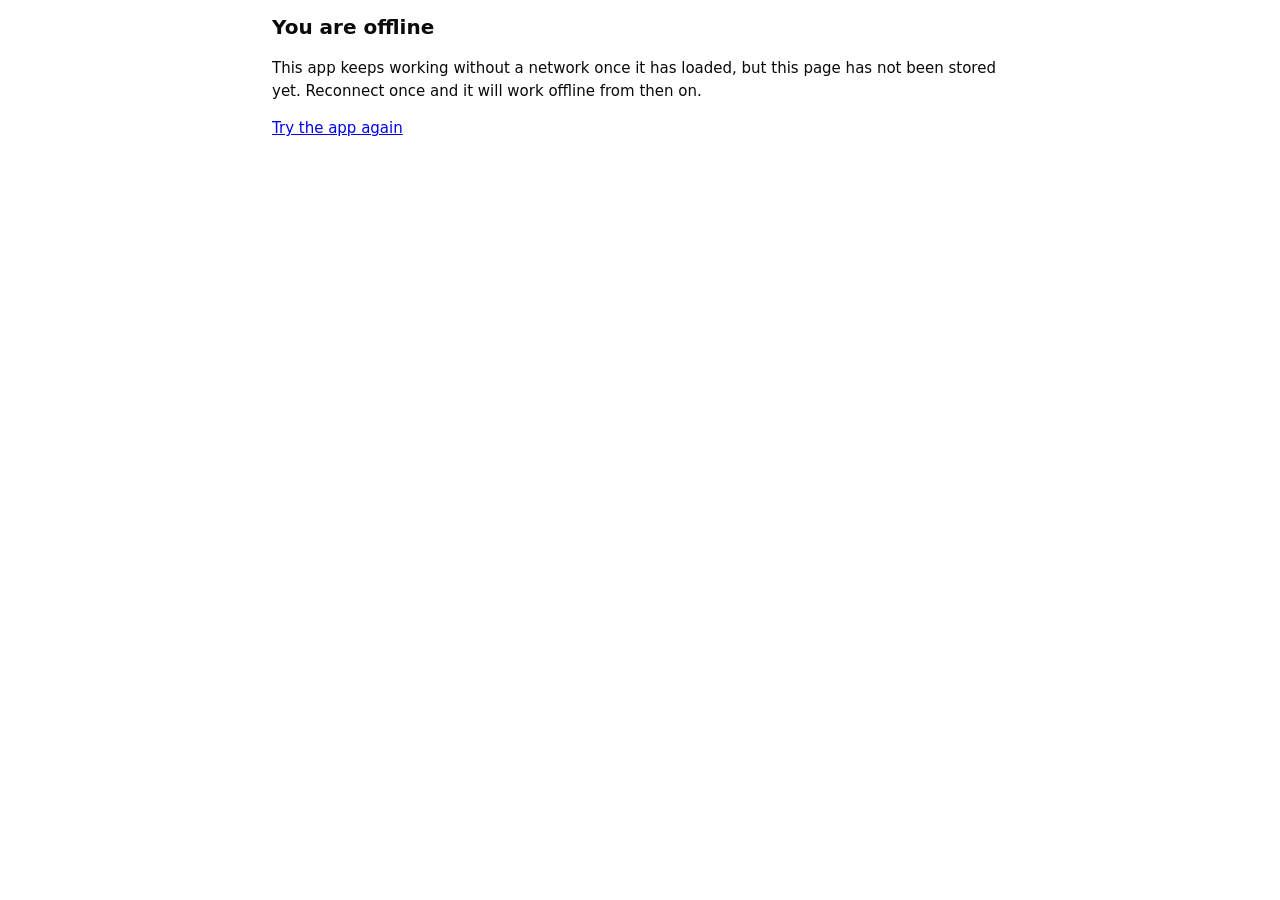
==== offline.html @ e9009e3a "Release 0.1.4: harden offline cache and align with Seclusa template. App-specific SW cache, real net" ====
<!DOCTYPE html>
<html lang="en" data-theme="light">
<head>
  <meta charset="utf-8">
  <meta name="viewport" content="width=device-width, initial-scale=1, viewport-fit=cover">
  <title>Offline — Seclusa BP</title>
  <meta name="referrer" content="no-referrer">
  <meta http-equiv="Content-Security-Policy" content="default-src 'self'; script-src 'self'; style-src 'self'; img-src 'self' data:; font-src 'self'; connect-src 'none'; media-src 'self'; object-src 'none'; base-uri 'none'; form-action 'none'; frame-src 'none'; child-src 'none'; manifest-src 'self'; worker-src 'self'; upgrade-insecure-requests">
  <link rel="stylesheet" href="static/css/seclusa-base.css" integrity="sha256-GuBaRgTsNM/4I+mUaYuBPRKJNxoxX4dScqXbRGM8zRs=" crossorigin="anonymous">
  <link rel="stylesheet" href="static/css/app.css" integrity="sha256-v8FvtSHXLOQMLUQI2hBL4c8VynJFoXSRy6rS/ajacTA=" crossorigin="anonymous">
</head>
<body>
  <main class="wrap">
    <h1>You are offline</h1>
    <p>
      This app keeps working without a network once it has loaded, but this page has
      not been stored yet. Reconnect once and it will work offline from then on.
    </p>
    <p><a href="./">Try the app again</a></p>
  </main>
</body>
</html>
---- static/css/seclusa-base.css ----
/*
 * Seclusa base theme — the shared palette for every Seclusa app.
 *
 * CANONICAL COPY. Edit this file, then run:
 *
 *     python3 scripts/sync_theme.py
 *
 * which copies it into each app that has opted in. A test fails if any app's
 * copy has drifted from this one, so there is exactly one place to change.
 *
 * Why a copy and not a shared link: every app here is a standalone PWA. It has
 * to work offline, be hosted from its own folder, and open from a file:// path
 * in development. A stylesheet that reached across folders into a parent
 * directory would break all three. So the tokens travel with the app.
 *
 * The palette is black and white on purpose. These apps are sold on what they
 * do not do with your data, and colour is not something that earns its place
 * here. There is no brand colour: the accent is simply the opposite of the
 * background, white on black and black on white.
 *
 * Two things keep colour, because colour there carries meaning and removing it
 * would remove information rather than decoration:
 *   - status (--danger, --warn, --ok): an overdue reminder has to look overdue
 *   - the calendar's event types, which the user can set themselves

 */

:root {
  color-scheme: light;

  /* Surfaces. Near-black rather than pure black so an edge against pure black
     is still visible on an OLED panel. */
  --bg: #ffffff;
  --surface: #ffffff;
  --surface-2: #f2f2f2;
  --surface-3: #e6e6e6;

  /* Text. */
  --text: #0a0a0a;
  --text-dim: #5a5a5a;
  --text-faint: #8a8a8a;

  /* Lines. */
  --border: #d4d4d4;
  --border-strong: #a8a8a8;

  /* Ruled lines on a sheet of paper. Derived rather than repeated per theme,
     so it darkens and lightens with everything else. */
  --rule: color-mix(in srgb, var(--text) 9%, transparent);

  /* The accent is the opposite of the background: it marks the current
     selection and the primary action, nothing else. */
  --accent: #0a0a0a;
  --accent-hover: #000000;
  --accent-text: #ffffff;
  --accent-tint: rgba(10, 10, 10, 0.08);
  --accent-glow: rgba(10, 10, 10, 0.28);

  /* The one warm note. Deliberately weak: this tints and glows, it does not
     fill. Anything solid should use --accent. */
  --warm: #c45e12;
  --warm-strong: #9a4a0c;
  --warm-tint: rgba(196, 94, 18, 0.09);
  --warm-edge: rgba(196, 94, 18, 0.4);
  --warm-glow: rgba(196, 94, 18, 0.32);

  /* Status. Kept because they carry meaning, not decoration. */
  --danger: #a1160d;
  --warn: #6b4b00;
  --ok: #1c6b3c;

  --shadow: 0 1px 3px rgba(0, 0, 0, 0.13), 0 1px 2px rgba(0, 0, 0, 0.09);
  --radius: 10px;
}

@media (prefers-color-scheme: dark) {
  :root {
    color-scheme: dark;

    --bg: #0a0a0a;
    --surface: #111111;
    --surface-2: #1c1c1c;
    --surface-3: #262626;

    --text: #f5f5f5;
    --text-dim: #a3a3a3;
    --text-faint: #737373;

    --border: #2e2e2e;
    --border-strong: #454545;

    --accent: #ffffff;
    --accent-hover: #ffffff;
    --accent-text: #0a0a0a;
    --accent-tint: rgba(255, 255, 255, 0.14);
    --accent-glow: rgba(255, 255, 255, 0.4);

    --warm: #e08a3c;
    --warm-strong: #f0a35f;
    --warm-tint: rgba(224, 138, 60, 0.12);
    --warm-edge: rgba(224, 138, 60, 0.45);
    --warm-glow: rgba(224, 138, 60, 0.4);

    --danger: #f2857c;
    --warn: #e0b25a;
    --ok: #6cc48f;

    --shadow: 0 1px 3px rgba(0, 0, 0, 0.5);
  }
}

/* When an app sets an explicit theme (the calendar pane does, via
   data-theme), that wins over the system preference. The tokens are declared
   once and re-pointed, rather than duplicated per attribute. */
[data-theme="light"] {
  color-scheme: light;
  --bg: #ffffff;
  --surface: #ffffff;
  --surface-2: #f2f2f2;
  --surface-3: #e6e6e6;
  --text: #0a0a0a;
  --text-dim: #5a5a5a;
  --text-faint: #8a8a8a;
  --border: #d4d4d4;
  --border-strong: #a8a8a8;
  --accent: #0a0a0a;
  --accent-hover: #000000;
  --accent-text: #ffffff;
  --accent-tint: rgba(10, 10, 10, 0.08);
  --accent-glow: rgba(10, 10, 10, 0.28);
  --warm: #c45e12;
  --warm-strong: #9a4a0c;
  --warm-tint: rgba(196, 94, 18, 0.09);
  --warm-edge: rgba(196, 94, 18, 0.4);
  --warm-glow: rgba(196, 94, 18, 0.32);
  --danger: #a1160d;
  --warn: #6b4b00;
  --ok: #1c6b3c;
}

[data-theme="dark"] {
  color-scheme: dark;
  --bg: #0a0a0a;
  --surface: #111111;
  --surface-2: #1c1c1c;
  --surface-3: #262626;
  --text: #f5f5f5;
  --text-dim: #a3a3a3;
  --text-faint: #737373;
  --border: #2e2e2e;
  --border-strong: #454545;
  --accent: #ffffff;
  --accent-hover: #ffffff;
  --accent-text: #0a0a0a;
  --accent-tint: rgba(255, 255, 255, 0.14);
  --accent-glow: rgba(255, 255, 255, 0.4);
  --warm: #e08a3c;
  --warm-strong: #f0a35f;
  --warm-tint: rgba(224, 138, 60, 0.12);
  --warm-edge: rgba(224, 138, 60, 0.45);
  --warm-glow: rgba(224, 138, 60, 0.4);
  --danger: #f2857c;
  --warn: #e0b25a;
  --ok: #6cc48f;
}
---- static/css/app.css ----
/*
 * Seclusa app — app styles.
 *
 * The palette lives in seclusa-base.css (linked ahead of this file). Everything
 * here is layout and the few components the app needs on top of it.
 *
 * No colour of our own. The base theme is black and white on purpose, and the
 * only accents used here are the status colours it already defines, because
 * they carry meaning (a destructive action, a warning, a confirmation) and
 * removing them would remove information rather than decoration.
 */

* { box-sizing: border-box; }
[hidden] { display: none !important; }

html, body { height: 100%; }

body {
  margin: 0;
  background: var(--bg);
  color: var(--text);
  font: 15px/1.5 system-ui, -apple-system, "Segoe UI", Roboto, sans-serif;
  -webkit-font-smoothing: antialiased;
  overscroll-behavior-y: none;
}

button { font: inherit; color: inherit; background: none; border: none; cursor: pointer; }
input, select, textarea { font: inherit; color: inherit; }
:focus-visible { outline: 2px solid var(--text); outline-offset: 2px; }

/* ---------------------------------------------------------------- top bar */

.topbar {
  position: sticky;
  top: 0;
  z-index: 20;
  background: var(--surface);
  border-bottom: 1px solid var(--border);
  padding-top: env(safe-area-inset-top);
}

.topbar-row {
  display: flex;
  align-items: center;
  gap: 8px;
  min-height: 56px;
  padding: max(10px, env(safe-area-inset-top)) 12px 10px;
  max-width: 760px;
  margin: 0 auto;
}

.brand {
  flex: 1;
  min-width: 0;
  margin: 0;
  font-size: 17px;
  font-weight: 600;
  text-align: center;
  overflow: hidden;
  text-overflow: ellipsis;
  white-space: nowrap;
}

button.accentpill {
  flex: none;
  height: 34px;
  min-width: 52px;
  padding: 0 14px;
  border-radius: 999px;
  background: var(--accent);
  color: var(--accent-text);
  font-size: 12px;
  font-weight: 600;
  white-space: nowrap;
}
button.accentpill:hover { filter: brightness(1.08); }
button.accentpill:active { transform: scale(.96); }

/* ------------------------------------------------------------------ page */

.wrap {
  max-width: 760px;
  margin: 0 auto;
  padding: 12px 12px calc(32px + env(safe-area-inset-bottom));
}

.wrap > h1 { margin: 0 0 8px; font-size: 20px; }

.status {
  min-height: 0;
  margin: 0 0 10px;
  font-size: 13px;
  color: var(--text-dim);
}
.status:not(:empty) {
  padding: 9px 12px;
  border: 1px solid var(--border);
  border-radius: var(--radius);
  background: var(--surface-2);
}
.status.warn { color: var(--warn); border-color: color-mix(in srgb, var(--warn) 40%, var(--border)); }
.status.bad { color: var(--danger); border-color: color-mix(in srgb, var(--danger) 40%, var(--border)); }

/* ---------------------------------------------------------------- buttons */

.btn {
  display: inline-flex;
  align-items: center;
  justify-content: center;
  gap: 8px;
  min-height: 40px;
  padding: 0 16px;
  border: 1px solid var(--border-strong);
  border-radius: var(--radius);
  background: var(--surface);
  font-weight: 600;
  font-size: 14px;
}
.btn:hover { background: var(--surface-2); }
.btn:active { transform: scale(.98); }
.btn.primary { background: var(--accent); color: var(--accent-text); border-color: var(--accent); }
.btn.primary:hover { filter: brightness(1.08); }
.btn.danger { color: var(--danger); border-color: color-mix(in srgb, var(--danger) 45%, var(--border)); }
.btn.danger:hover { background: color-mix(in srgb, var(--danger) 10%, var(--surface)); }
.btn.wide { width: 100%; }
.btn:disabled { opacity: .5; cursor: default; }

.buttonrow { display: flex; flex-wrap: wrap; gap: 8px; }
.buttonrow.center { justify-content: center; }

/* Small spacing helpers. They exist as classes rather than as style
   attributes because the content security policy has no unsafe-inline: a
   style attribute in the markup is blocked, and silently so. */
.mt10 { margin-top: 10px; }
.mt12 { margin-top: 12px; }
.mt14 { margin-top: 14px; }
.mt18 { margin-top: 18px; }
.nomargin { margin: 0; }
.muted { font-weight: 400; }

/* ------------------------------------------------------------------ toast */

.toast {
  position: fixed;
  left: 50%;
  bottom: calc(20px + env(safe-area-inset-bottom));
  transform: translateX(-50%);
  z-index: 60;
  max-width: calc(100vw - 32px);
  padding: 10px 16px;
  border-radius: 999px;
  background: var(--accent);
  color: var(--accent-text);
  font-size: 13.5px;
  font-weight: 600;
  box-shadow: var(--shadow);
}

@media (prefers-reduced-motion: no-preference) {
  .toast { animation: rise .18s ease-out; }
  @keyframes rise { from { opacity: 0; transform: translate(-50%, 8px); } }
}

/* ------------------------------------------------------------------ cards */
.card {
  border: 1px solid var(--border);
  border-radius: var(--radius);
  background: var(--surface);
  padding: 14px;
}
.card-title {
  margin: 0 0 10px;
  font-size: 16px;
  font-weight: 600;
}
.fieldrow { display: flex; flex-wrap: wrap; gap: 10px; }
.field { display: flex; flex-direction: column; gap: 4px; flex: 1 1 120px; min-width: 0; }
.field-label { font-size: 12px; color: var(--text-dim); font-weight: 600; }
.field input {
  width: 100%;
  min-height: 40px;
  padding: 0 10px;
  border: 1px solid var(--border-strong);
  border-radius: var(--radius);
  background: var(--surface-2);
}
.field input:focus { outline: 2px solid var(--text); outline-offset: 1px; }

/* ---------------------------------------------------------------- average */
.average { display: flex; flex-direction: column; gap: 6px; }
.avg-row { display: flex; align-items: baseline; gap: 10px; flex-wrap: wrap; }
.avg-label { flex: 0 0 90px; font-size: 13px; color: var(--text-dim); font-weight: 600; }
.avg-value { font-size: 18px; font-weight: 600; }
.avg-sub { font-size: 12px; color: var(--text-faint); margin-left: auto; }
.avg-foot { margin-top: 4px; font-size: 12px; color: var(--text-faint); }

/* ----------------------------------------------------------------- list */
.reading-list { list-style: none; margin: 0; padding: 0; display: flex; flex-direction: column; gap: 8px; }
.reading {
  position: relative;
  border: 1px solid var(--border);
  border-radius: var(--radius);
  background: var(--surface-2);
  padding: 10px 44px 10px 12px;
}
.reading-main { display: flex; align-items: baseline; gap: 8px; }
.reading-values { font-size: 18px; font-weight: 600; }
.reading-pulse { font-size: 13px; color: var(--text-dim); }
.reading-meta { font-size: 12px; color: var(--text-faint); margin-top: 2px; }
.reading-note { font-size: 13px; color: var(--text-dim); margin-top: 2px; }
.reading-delete {
  position: absolute;
  top: 8px;
  right: 8px;
  width: 28px;
  height: 28px;
  border-radius: 999px;
  border: 1px solid var(--border-strong);
  background: var(--surface);
  font-size: 16px;
  line-height: 1;
  color: var(--text-dim);
}
.reading-delete:hover { color: var(--danger); border-color: color-mix(in srgb, var(--danger) 45%, var(--border)); }
.empty { color: var(--text-faint); font-size: 13px; margin: 8px 0 0; }
.version { text-align: center; font-size: 12px; color: var(--text-faint); margin-top: 18px; }

/* ---------------------------------------------------------------- footer */
.footer {
  margin-top: 24px;
  padding-top: 12px;
  border-top: 1px solid var(--border);
  text-align: center;
  font-size: 12px;
  color: var(--text-faint);
}
.footer a { color: var(--text); text-decoration: underline; }
.footer p { margin: 4px 0; }
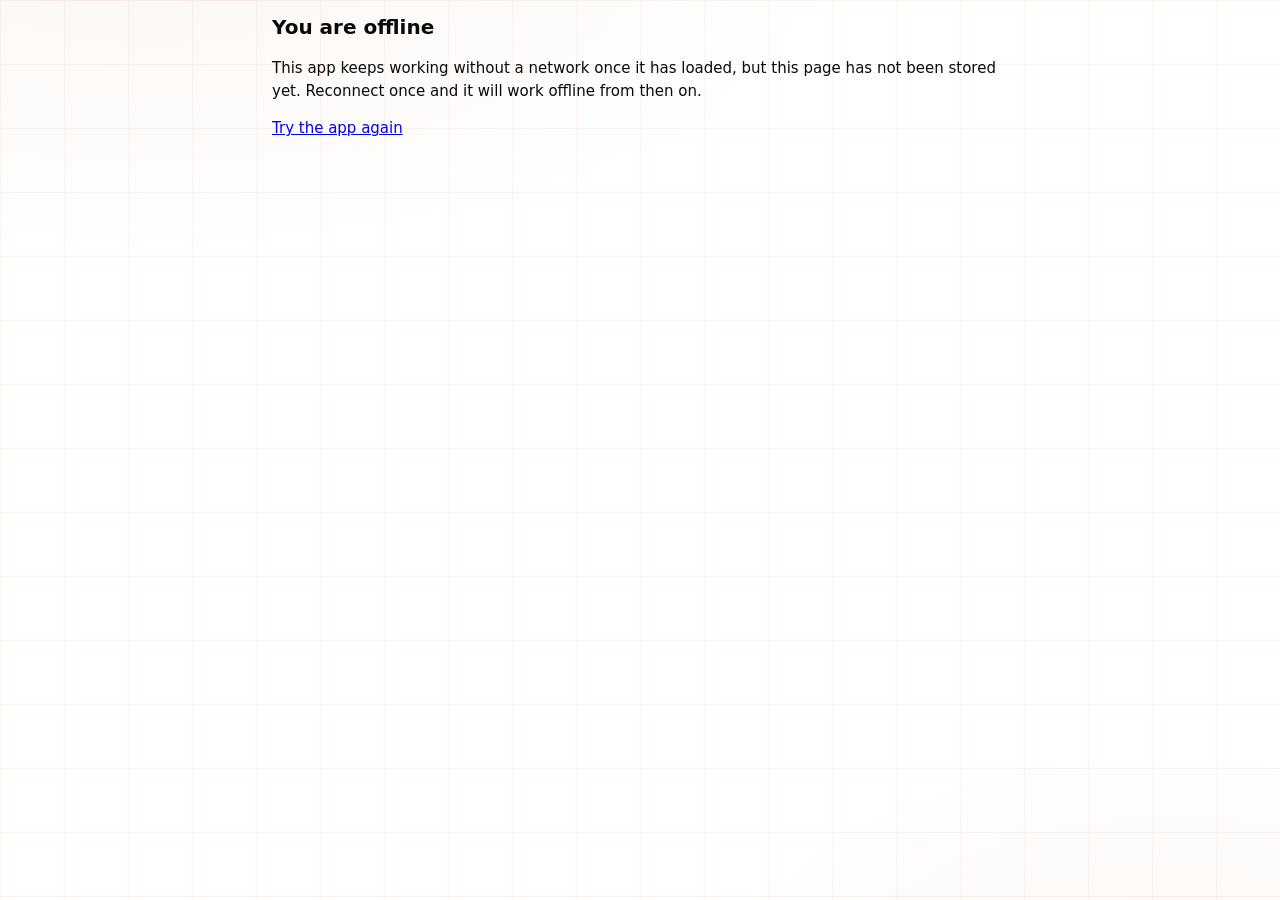
==== commit f9c09be0: "Release 0.1.10: Theme/Backup footer, faded lines, GitHub About. Footer Theme · Backup · About sheets" ====
--- a/offline.html
+++ b/offline.html
@@ -5,9 +5,9 @@
   <meta name="viewport" content="width=device-width, initial-scale=1, viewport-fit=cover">
   <title>Offline — Seclusa BP</title>
   <meta name="referrer" content="no-referrer">
-  <meta http-equiv="Content-Security-Policy" content="default-src 'self'; script-src 'self'; style-src 'self'; img-src 'self' data:; font-src 'self'; connect-src 'none'; media-src 'self'; object-src 'none'; base-uri 'none'; form-action 'none'; frame-src 'none'; child-src 'none'; manifest-src 'self'; worker-src 'self'; upgrade-insecure-requests">
-  <link rel="stylesheet" href="static/css/seclusa-base.css" integrity="sha256-GuBaRgTsNM/4I+mUaYuBPRKJNxoxX4dScqXbRGM8zRs=" crossorigin="anonymous">
-  <link rel="stylesheet" href="static/css/app.css" integrity="sha256-v8FvtSHXLOQMLUQI2hBL4c8VynJFoXSRy6rS/ajacTA=" crossorigin="anonymous">
+  <meta http-equiv="Content-Security-Policy" content="default-src 'none'; script-src 'self'; style-src 'self'; img-src 'self' data:; font-src 'self'; connect-src 'none'; media-src 'self'; object-src 'none'; base-uri 'none'; form-action 'none'; frame-src 'none'; child-src 'none'; manifest-src 'self'; worker-src 'self'; upgrade-insecure-requests">
+  <link rel="stylesheet" href="static/css/seclusa-base.css?v=0.1.10" integrity="sha256-f+E+oQnmDcG/dNMIMXyHIzyiKG6uhYDjCI4kO2n7gSs=" crossorigin="anonymous">
+  <link rel="stylesheet" href="static/css/app.css?v=0.1.10" integrity="sha256-pxfrWKBzryE12z4xAlJmYxwIuodP0nKJq7gG6UoMsK4=" crossorigin="anonymous">
 </head>
 <body>
   <main class="wrap">
--- a/static/css/seclusa-base.css
+++ b/static/css/seclusa-base.css
@@ -17,6 +17,10 @@
  * do not do with your data, and colour is not something that earns its place
  * here. There is no brand colour: the accent is simply the opposite of the
  * background, white on black and black on white.
+ *
+ * The default page sky is orange ruled lines + a soft orange corner glow on
+ * that black/white surface (Light = white sheet, Dark = near-black). Apps that
+ * need a flat or solid sky set data-bg to something other than "grid".
  *
  * Two things keep colour, because colour there carries meaning and removing it
  * would remove information rather than decoration:
@@ -71,6 +75,10 @@
 
   --shadow: 0 1px 3px rgba(0, 0, 0, 0.13), 0 1px 2px rgba(0, 0, 0, 0.09);
   --radius: 10px;
+
+  /* Default orange lines sky (light sheet). Kept very faint so content wins. */
+  --grid-line: color-mix(in srgb, var(--warm) 7%, transparent);
+  --grid-wash: color-mix(in srgb, var(--warm) 5%, transparent);
 }
 
 @media (prefers-color-scheme: dark) {
@@ -106,6 +114,9 @@
     --ok: #6cc48f;
 
     --shadow: 0 1px 3px rgba(0, 0, 0, 0.5);
+
+    --grid-line: color-mix(in srgb, var(--warm) 9%, transparent);
+    --grid-wash: color-mix(in srgb, var(--warm) 6%, transparent);
   }
 }
 
@@ -136,6 +147,8 @@
   --danger: #a1160d;
   --warn: #6b4b00;
   --ok: #1c6b3c;
+  --grid-line: color-mix(in srgb, var(--warm) 7%, transparent);
+  --grid-wash: color-mix(in srgb, var(--warm) 5%, transparent);
 }
 
 [data-theme="dark"] {
@@ -162,4 +175,161 @@
   --danger: #f2857c;
   --warn: #e0b25a;
   --ok: #6cc48f;
+  --grid-line: color-mix(in srgb, var(--warm) 9%, transparent);
+  --grid-wash: color-mix(in srgb, var(--warm) 6%, transparent);
+}
+
+/*
+ * Default Seclusa sky: orange ruled lines + soft corner glow.
+ * Light = white sheet; Dark = near-black. No filter / background-attachment:fixed.
+ * Opt out: set data-bg to anything except "grid" (Weather solid skies do this).
+ */
+html {
+  background-color: var(--bg);
+}
+
+/*
+ * Body stays transparent + isolated so body::before (z-index: -1) can paint
+ * the sky. An opaque body (or a ::before that slips behind html) hid the lines
+ * so only a top sliver leaked. Solid data-bg values set body colour below.
+ */
+html body {
+  background-color: transparent;
+  isolation: isolate;
+}
+
+html body::before {
+  content: "";
+  position: fixed;
+  inset: 0;
+  z-index: -1;
+  pointer-events: none;
+  background-color: var(--bg);
+  background-image:
+    linear-gradient(var(--grid-line) 1px, transparent 1px),
+    linear-gradient(90deg, var(--grid-line) 1px, transparent 1px),
+    radial-gradient(ellipse 95% 60% at 12% -6%, var(--grid-wash), transparent 58%),
+    radial-gradient(ellipse 70% 48% at 92% 108%, var(--grid-wash), transparent 52%);
+  background-size: 64px 64px, 64px 64px, auto, auto;
+}
+
+html[data-bg]:not([data-bg="grid"]) body::before {
+  background-image: none;
+  background-color: var(--bg-solid, var(--bg));
+}
+
+/* Named / custom solid page colours (Theme → Background). Not Day/Night. */
+html {
+  --bg-custom: #5faff0;
+  --bg-solid: var(--bg);
+}
+
+html[data-bg="blue"] { --bg-solid: #3b82f6; }
+html[data-bg="lightblue"] { --bg-solid: #7dd3fc; }
+html[data-bg="teal"] { --bg-solid: #14b8a6; }
+html[data-bg="green"] { --bg-solid: #22c55e; }
+html[data-bg="yellow"] { --bg-solid: #facc15; }
+html[data-bg="orange"] { --bg-solid: #f97316; }
+html[data-bg="red"] { --bg-solid: #ef4444; }
+html[data-bg="purple"] { --bg-solid: #a855f7; }
+html[data-bg="black"] { --bg-solid: #0a0a0a; }
+html[data-bg="white"] { --bg-solid: #ffffff; }
+html[data-bg="custom"] { --bg-solid: var(--bg-custom, #5faff0); }
+
+html[data-bg="blue"],
+html[data-bg="lightblue"],
+html[data-bg="teal"],
+html[data-bg="green"],
+html[data-bg="yellow"],
+html[data-bg="orange"],
+html[data-bg="red"],
+html[data-bg="purple"],
+html[data-bg="black"],
+html[data-bg="white"],
+html[data-bg="custom"] {
+  --bg: var(--bg-solid);
+  background-color: var(--bg-solid);
+}
+
+html[data-bg="blue"] body,
+html[data-bg="lightblue"] body,
+html[data-bg="teal"] body,
+html[data-bg="green"] body,
+html[data-bg="yellow"] body,
+html[data-bg="orange"] body,
+html[data-bg="red"] body,
+html[data-bg="purple"] body,
+html[data-bg="black"] body,
+html[data-bg="white"] body,
+html[data-bg="custom"] body {
+  background-color: var(--bg-solid);
+}
+
+/* Colour / light pages → frosted light chrome. Near-black → dark chrome. */
+html[data-bg="white"],
+html[data-bg="yellow"],
+html[data-bg="lightblue"],
+html[data-bg="blue"],
+html[data-bg="teal"],
+html[data-bg="green"],
+html[data-bg="orange"],
+html[data-bg="red"],
+html[data-bg="purple"],
+html[data-bg-tone="light"] {
+  --surface: color-mix(in srgb, #ffffff 92%, var(--bg-solid));
+  --surface-2: color-mix(in srgb, #ffffff 86%, var(--bg-solid));
+  --surface-3: #ffffff;
+  --border: color-mix(in srgb, #0a0a0a 14%, transparent);
+  --border-strong: color-mix(in srgb, #0a0a0a 22%, transparent);
+  --text: #0a0a0a;
+  --text-dim: #4a4a4a;
+  --text-faint: #6a6a6a;
+  --accent: #0a0a0a;
+  --accent-hover: #000000;
+  --accent-text: #ffffff;
+  --accent-tint: rgba(10, 10, 10, 0.08);
+}
+
+html[data-bg="black"],
+html[data-bg-tone="dark"] {
+  --surface: #141414;
+  --surface-2: #1c1c1c;
+  --surface-3: #262626;
+  --border: #2e2e2e;
+  --border-strong: #454545;
+  --text: #f5f5f5;
+  --text-dim: #a3a3a3;
+  --text-faint: #737373;
+  --accent: #ffffff;
+  --accent-hover: #ffffff;
+  --accent-text: #0a0a0a;
+  --accent-tint: rgba(255, 255, 255, 0.14);
+}
+
+html[data-bg="custom"][data-bg-tone="light"] {
+  --surface: color-mix(in srgb, #ffffff 92%, var(--bg-solid));
+  --surface-2: color-mix(in srgb, #ffffff 86%, var(--bg-solid));
+  --surface-3: #ffffff;
+  --border: color-mix(in srgb, #0a0a0a 14%, transparent);
+  --border-strong: color-mix(in srgb, #0a0a0a 22%, transparent);
+  --text: #0a0a0a;
+  --text-dim: #4a4a4a;
+  --text-faint: #6a6a6a;
+  --accent: #0a0a0a;
+  --accent-hover: #000000;
+  --accent-text: #ffffff;
+}
+
+html[data-bg="custom"][data-bg-tone="dark"] {
+  --surface: color-mix(in srgb, #141414 88%, var(--bg-solid));
+  --surface-2: color-mix(in srgb, #1c1c1c 90%, var(--bg-solid));
+  --surface-3: color-mix(in srgb, #262626 92%, var(--bg-solid));
+  --border: color-mix(in srgb, #ffffff 14%, transparent);
+  --border-strong: color-mix(in srgb, #ffffff 22%, transparent);
+  --text: #f5f5f5;
+  --text-dim: #a3a3a3;
+  --text-faint: #737373;
+  --accent: #ffffff;
+  --accent-hover: #ffffff;
+  --accent-text: #0a0a0a;
 }
--- a/static/css/app.css
+++ b/static/css/app.css
@@ -16,8 +16,9 @@
 html, body { height: 100%; }
 
 body {
+  /* Transparent so seclusa-base body::before (orange lines) shows through. */
   margin: 0;
-  background: var(--bg);
+  background: transparent;
   color: var(--text);
   font: 15px/1.5 system-ui, -apple-system, "Segoe UI", Roboto, sans-serif;
   -webkit-font-smoothing: antialiased;
@@ -78,10 +79,12 @@
 
 /* ------------------------------------------------------------------ page */
 
+:root { --app-nav-h: calc(72px + env(safe-area-inset-bottom, 0px)); }
+
 .wrap {
   max-width: 760px;
   margin: 0 auto;
-  padding: 12px 12px calc(32px + env(safe-area-inset-bottom));
+  padding: 12px 12px calc(24px + var(--app-nav-h));
 }
 
 .wrap > h1 { margin: 0 0 8px; font-size: 20px; }
@@ -131,12 +134,39 @@
 /* Small spacing helpers. They exist as classes rather than as style
    attributes because the content security policy has no unsafe-inline: a
    style attribute in the markup is blocked, and silently so. */
+.mt8 { margin-top: 8px; }
 .mt10 { margin-top: 10px; }
 .mt12 { margin-top: 12px; }
 .mt14 { margin-top: 14px; }
 .mt18 { margin-top: 18px; }
 .nomargin { margin: 0; }
-.muted { font-weight: 400; }
+.muted { font-weight: 400; color: var(--text-dim); }
+.muted.small, .small { font-size: 12px; line-height: 1.45; }
+.warn { color: var(--warn); font-size: 13px; font-weight: 500; }
+
+/* --------------------------------------------------------------- dialogs */
+dialog {
+  border: 1px solid var(--border-strong);
+  border-radius: var(--radius);
+  background: var(--surface);
+  color: var(--text);
+  padding: 0;
+  max-width: min(420px, calc(100vw - 32px));
+}
+dialog::backdrop { background: rgba(0, 0, 0, 0.45); }
+dialog h3 { margin: 0; padding: 18px 20px 6px; font-size: 17px; }
+dialog .body { padding: 0 20px 4px; color: var(--text-dim); font-size: 14px; line-height: 1.5; }
+dialog .body input {
+  display: block;
+  width: 100%;
+  margin-top: 10px;
+  min-height: 40px;
+  padding: 0 10px;
+  border: 1px solid var(--border-strong);
+  border-radius: var(--radius);
+  background: var(--surface-2);
+}
+dialog .acts { display: flex; gap: 8px; justify-content: flex-end; padding: 14px 20px 18px; }
 
 /* ------------------------------------------------------------------ toast */
 
@@ -226,13 +256,209 @@
 .version { text-align: center; font-size: 12px; color: var(--text-faint); margin-top: 18px; }
 
 /* ---------------------------------------------------------------- footer */
-.footer {
-  margin-top: 24px;
-  padding-top: 12px;
+/* ---------------------------------------------------------------- app nav */
+#app-nav {
+  position: fixed;
+  left: 0;
+  right: 0;
+  bottom: 0;
+  z-index: 25;
+  display: flex;
+  gap: 4px;
+  justify-content: center;
+  min-height: var(--app-nav-h);
+  padding: 6px 12px calc(6px + env(safe-area-inset-bottom, 0px));
+  background: var(--surface);
   border-top: 1px solid var(--border);
-  text-align: center;
+}
+#app-nav .app-nav-btn {
+  flex: 1;
+  max-width: 140px;
+  display: flex;
+  flex-direction: column;
+  align-items: center;
+  gap: 2px;
+  padding: 8px 4px;
+  border-radius: var(--radius);
+  color: var(--text-dim);
+  font-size: 11px;
+  font-weight: 500;
+}
+#app-nav .app-nav-btn svg {
+  width: 22px;
+  height: 22px;
+  fill: none;
+  stroke: currentColor;
+  stroke-width: 2;
+  stroke-linecap: round;
+  stroke-linejoin: round;
+}
+#app-nav .app-nav-btn:hover { background: var(--surface-2); color: var(--text); }
+
+/* ---------------------------------------------------------------- sheets */
+.scrim {
+  position: fixed;
+  inset: 0;
+  z-index: 40;
+  background: rgba(0, 0, 0, 0.45);
+  opacity: 0;
+  pointer-events: none;
+  transition: opacity 0.15s;
+}
+.scrim.open { opacity: 1; pointer-events: auto; }
+.sheet {
+  position: fixed;
+  left: 0;
+  right: 0;
+  bottom: 0;
+  z-index: 50;
+  background: var(--surface);
+  border-radius: 20px 20px 0 0;
+  padding: 6px 10px calc(12px + env(safe-area-inset-bottom));
+  transform: translateY(100%);
+  visibility: hidden;
+  max-height: 85vh;
+  overflow-y: auto;
+  transition: transform 0.2s cubic-bezier(0.2, 0.8, 0.2, 1), visibility 0s linear 0.2s;
+  box-shadow: 0 -8px 32px rgba(0, 0, 0, 0.22);
+  border: 1px solid var(--border);
+  border-bottom: none;
+}
+.sheet.open {
+  transform: none;
+  visibility: visible;
+  transition: transform 0.2s cubic-bezier(0.2, 0.8, 0.2, 1), visibility 0s;
+}
+.sheet-handle {
+  width: 36px;
+  height: 4px;
+  border-radius: 999px;
+  background: var(--border);
+  margin: 4px auto 10px;
+}
+.sheet h3 {
+  margin: 2px 14px 8px;
   font-size: 12px;
-  color: var(--text-faint);
-}
-.footer a { color: var(--text); text-decoration: underline; }
-.footer p { margin: 4px 0; }
+  font-weight: 700;
+  color: var(--text-dim);
+  text-transform: uppercase;
+  letter-spacing: 0.08em;
+}
+.sheet .note {
+  padding: 8px 14px;
+  color: var(--text-dim);
+  font-size: 13px;
+  line-height: 1.5;
+  margin: 0;
+}
+.sheet .note.about-warn {
+  color: var(--text);
+  background: color-mix(in srgb, var(--warn) 14%, var(--surface));
+  border: 1px solid color-mix(in srgb, var(--warn) 40%, var(--border));
+  border-radius: 10px;
+  padding: 10px 12px;
+  margin: 4px 10px 10px;
+}
+.sheet button.row,
+.sheet label.row {
+  display: flex;
+  align-items: center;
+  gap: 14px;
+  width: 100%;
+  padding: 13px 14px;
+  border-radius: 12px;
+  text-align: left;
+  font-weight: 500;
+  cursor: pointer;
+  box-sizing: border-box;
+}
+.sheet button.row:hover,
+.sheet label.row:hover { background: var(--surface-2); }
+.about-body {
+  padding: 4px 14px 12px;
+  color: var(--text-dim);
+  font-size: 14px;
+  line-height: 1.55;
+}
+.about-body .about-title { color: var(--text); font-size: 17px; font-weight: 700; margin: 0 0 4px; }
+.about-body .about-version { margin: 0 0 10px; font-size: 13px; color: var(--text-dim); }
+.about-body h4 {
+  margin: 14px 0 4px;
+  font-size: 12px;
+  font-weight: 700;
+  color: var(--text-dim);
+  text-transform: uppercase;
+  letter-spacing: 0.06em;
+}
+.about-body p { margin: 0 0 8px; }
+.about-body a { color: var(--accent); word-break: break-word; }
+
+.theme-mode-row { display: flex; flex-wrap: wrap; gap: 8px; padding: 4px 14px 12px; }
+.theme-chip {
+  min-height: 36px;
+  padding: 0 14px;
+  border-radius: 999px;
+  border: 1px solid var(--border-strong);
+  background: var(--surface-2);
+  color: var(--text);
+  font: inherit;
+  font-size: 13px;
+  font-weight: 600;
+}
+.theme-chip.active,
+.theme-chip[aria-checked="true"] {
+  background: var(--accent);
+  color: var(--accent-text);
+  border-color: var(--accent);
+}
+.theme-swatches { display: flex; flex-wrap: wrap; gap: 10px; padding: 4px 14px 16px; }
+.theme-swatch {
+  width: 36px;
+  height: 36px;
+  border-radius: 999px;
+  border: 2px solid var(--border-strong);
+  background: var(--swatch, #888);
+  padding: 0;
+  cursor: pointer;
+  flex: none;
+}
+.theme-swatch[data-bg-opt="grid"] {
+  background:
+    linear-gradient(rgba(196, 94, 18, 0.4) 1px, transparent 1px),
+    linear-gradient(90deg, rgba(196, 94, 18, 0.4) 1px, transparent 1px),
+    radial-gradient(circle at 30% 30%, rgba(196, 94, 18, 0.35), transparent 65%),
+    #1a1a1a;
+  background-size: 7px 7px, 7px 7px, auto, auto;
+}
+.theme-swatch[data-bg-opt="blue"] { --swatch: #3b82f6; }
+.theme-swatch[data-bg-opt="lightblue"] { --swatch: #7dd3fc; }
+.theme-swatch[data-bg-opt="teal"] { --swatch: #14b8a6; }
+.theme-swatch[data-bg-opt="green"] { --swatch: #22c55e; }
+.theme-swatch[data-bg-opt="yellow"] { --swatch: #facc15; }
+.theme-swatch[data-bg-opt="orange"] { --swatch: #f97316; }
+.theme-swatch[data-bg-opt="red"] { --swatch: #ef4444; }
+.theme-swatch[data-bg-opt="purple"] { --swatch: #a855f7; }
+.theme-swatch[data-bg-opt="black"] { --swatch: #0a0a0a; }
+.theme-swatch[data-bg-opt="white"] { --swatch: #ffffff; }
+.theme-swatch[aria-checked="true"],
+.theme-swatch.active {
+  border-color: var(--text);
+  box-shadow: 0 0 0 2px var(--surface), 0 0 0 4px var(--text);
+}
+.theme-swatch-custom {
+  position: relative;
+  overflow: hidden;
+  background:
+    radial-gradient(circle at center, var(--swatch, var(--bg-custom, #5faff0)) 54%, transparent 56%),
+    conic-gradient(from 0deg, #f44, #fd0, #4d4, #0df, #44f, #d0f, #f44);
+}
+.theme-swatch-custom input[type="color"] {
+  position: absolute;
+  inset: 0;
+  width: 100%;
+  height: 100%;
+  padding: 0;
+  border: 0;
+  opacity: 0;
+  cursor: pointer;
+}
